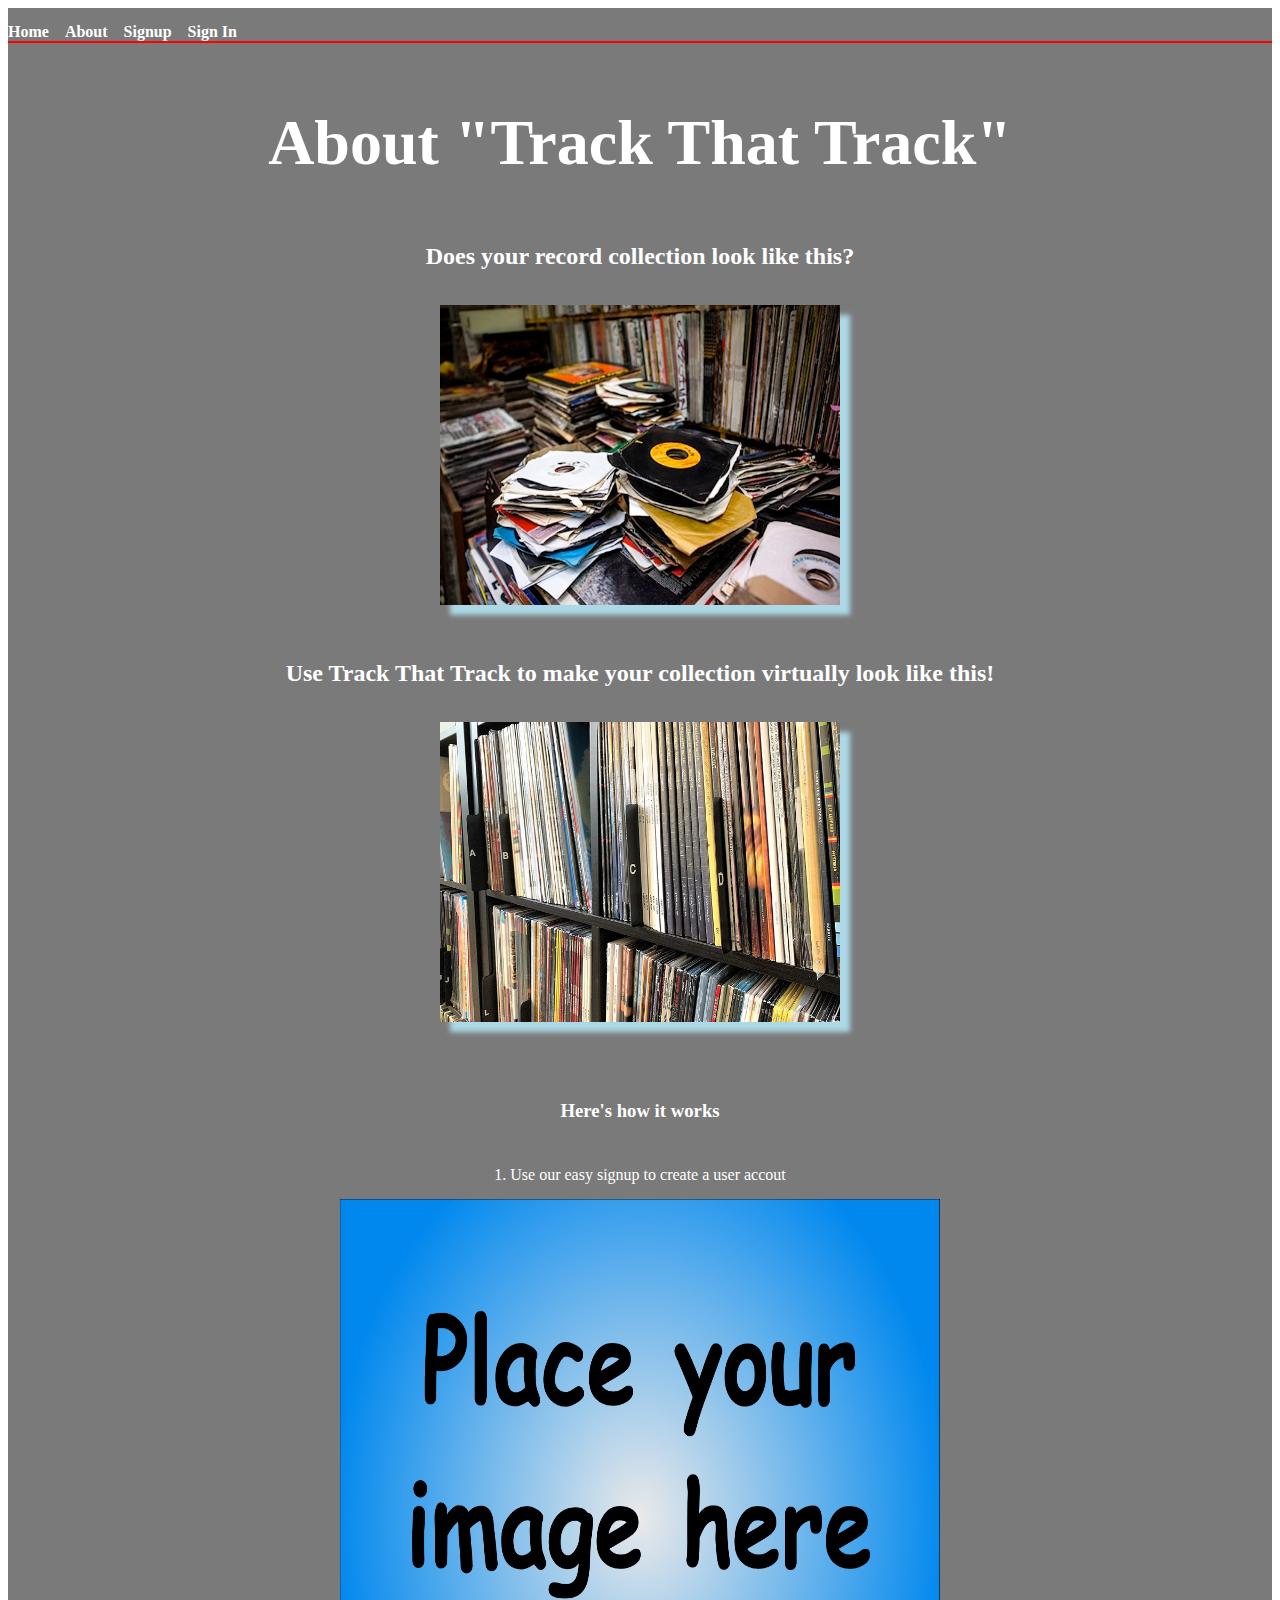
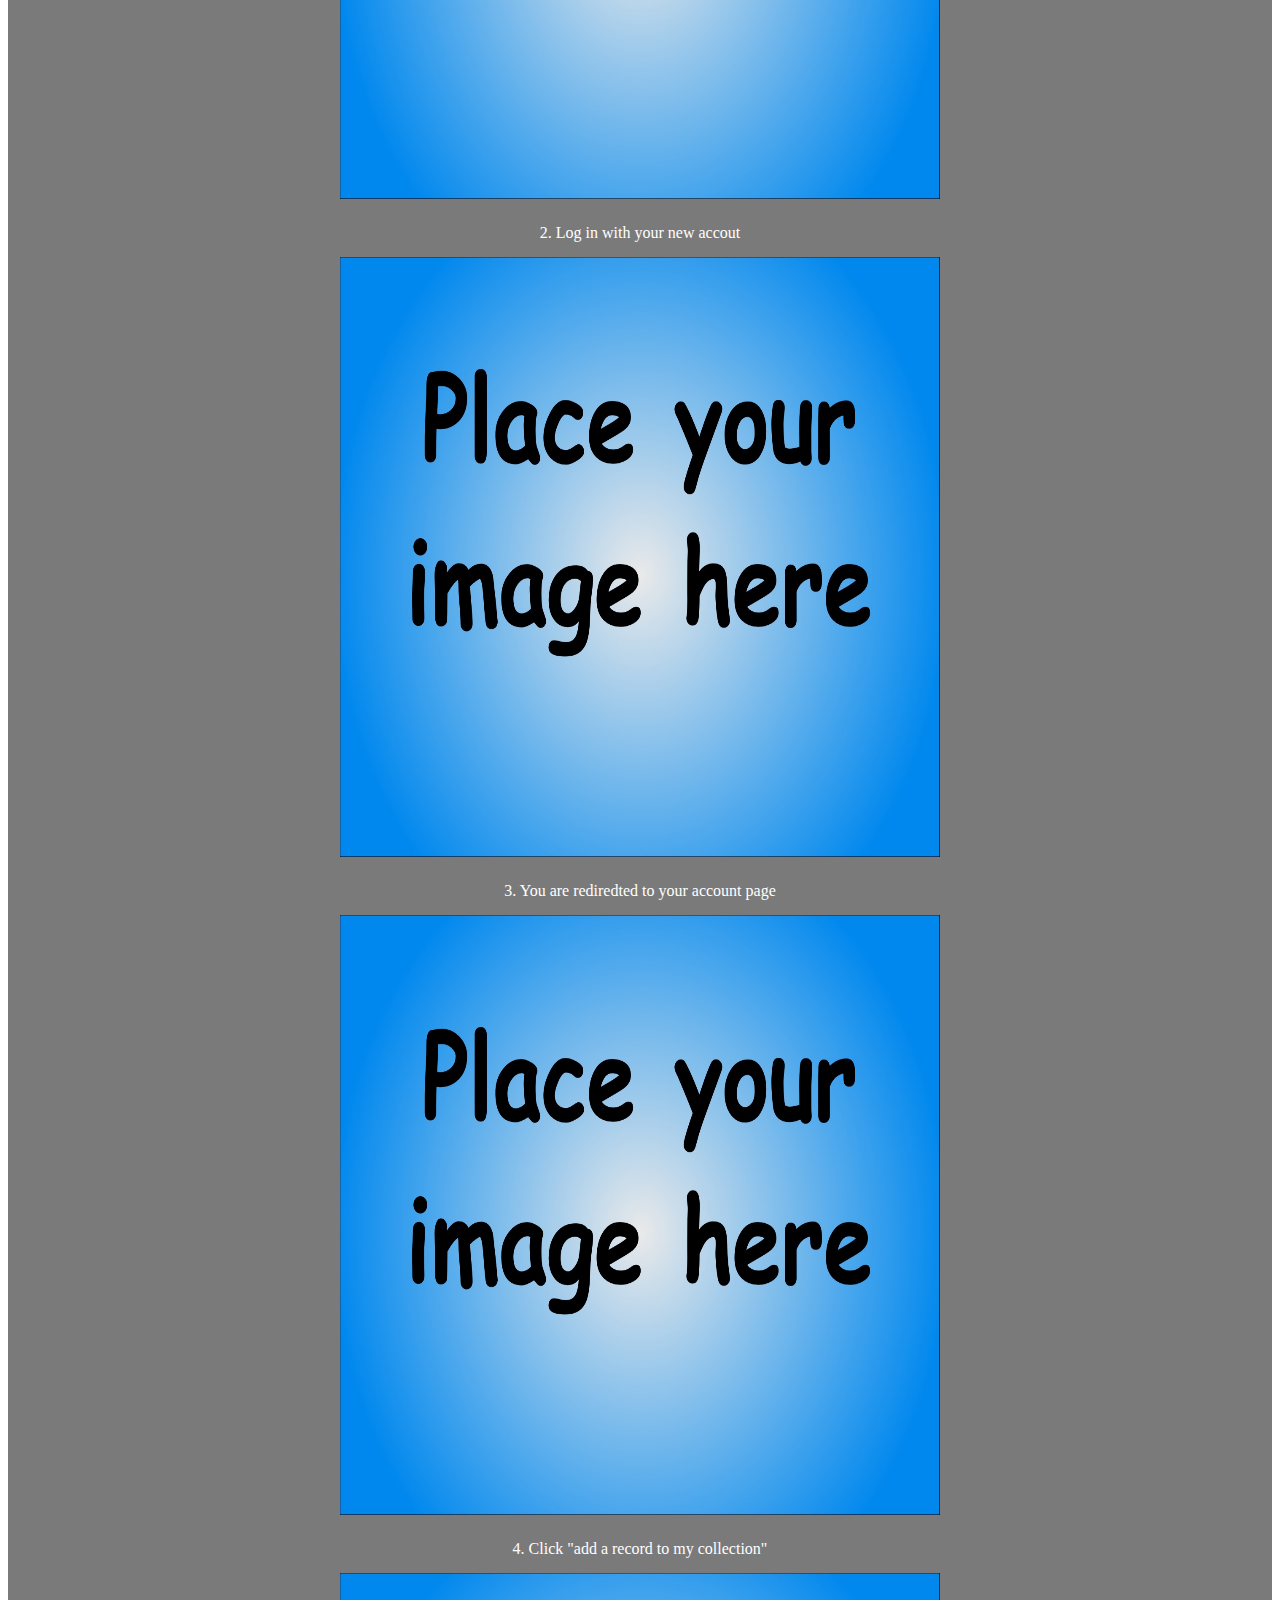
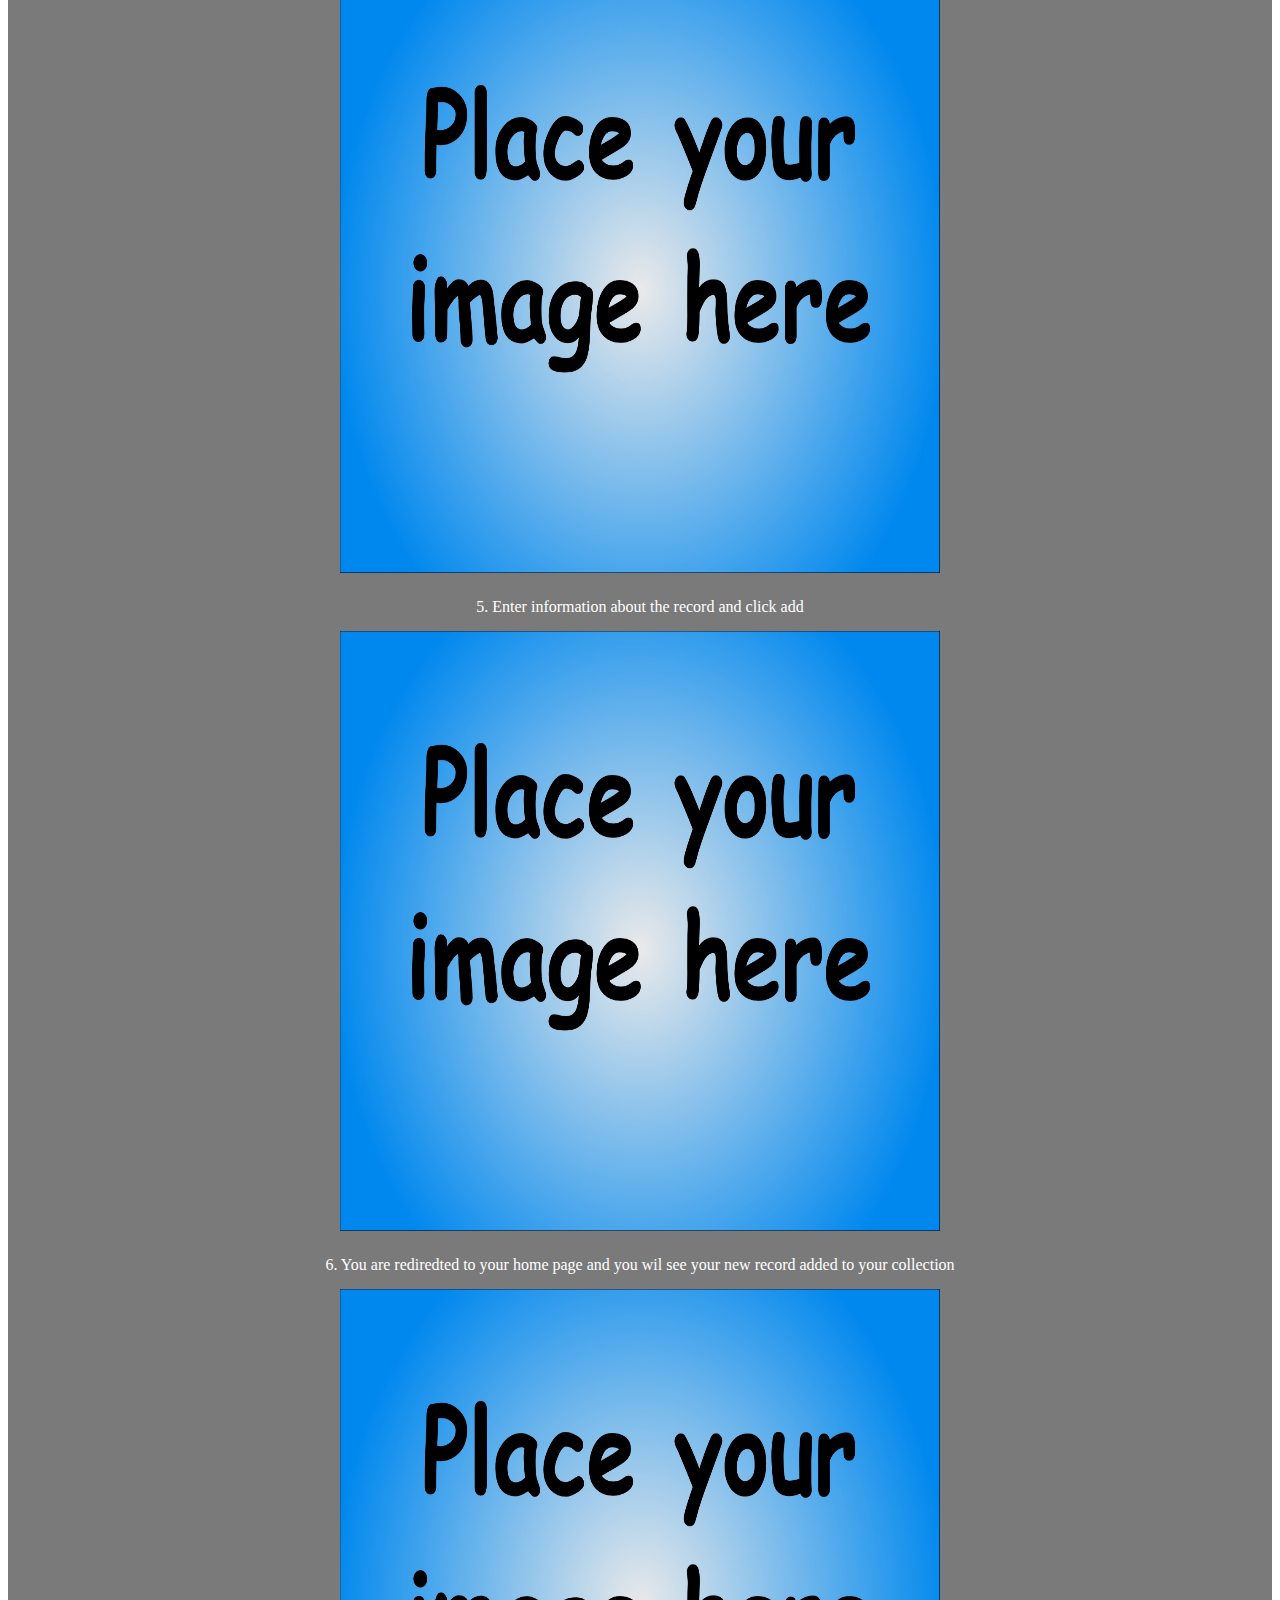
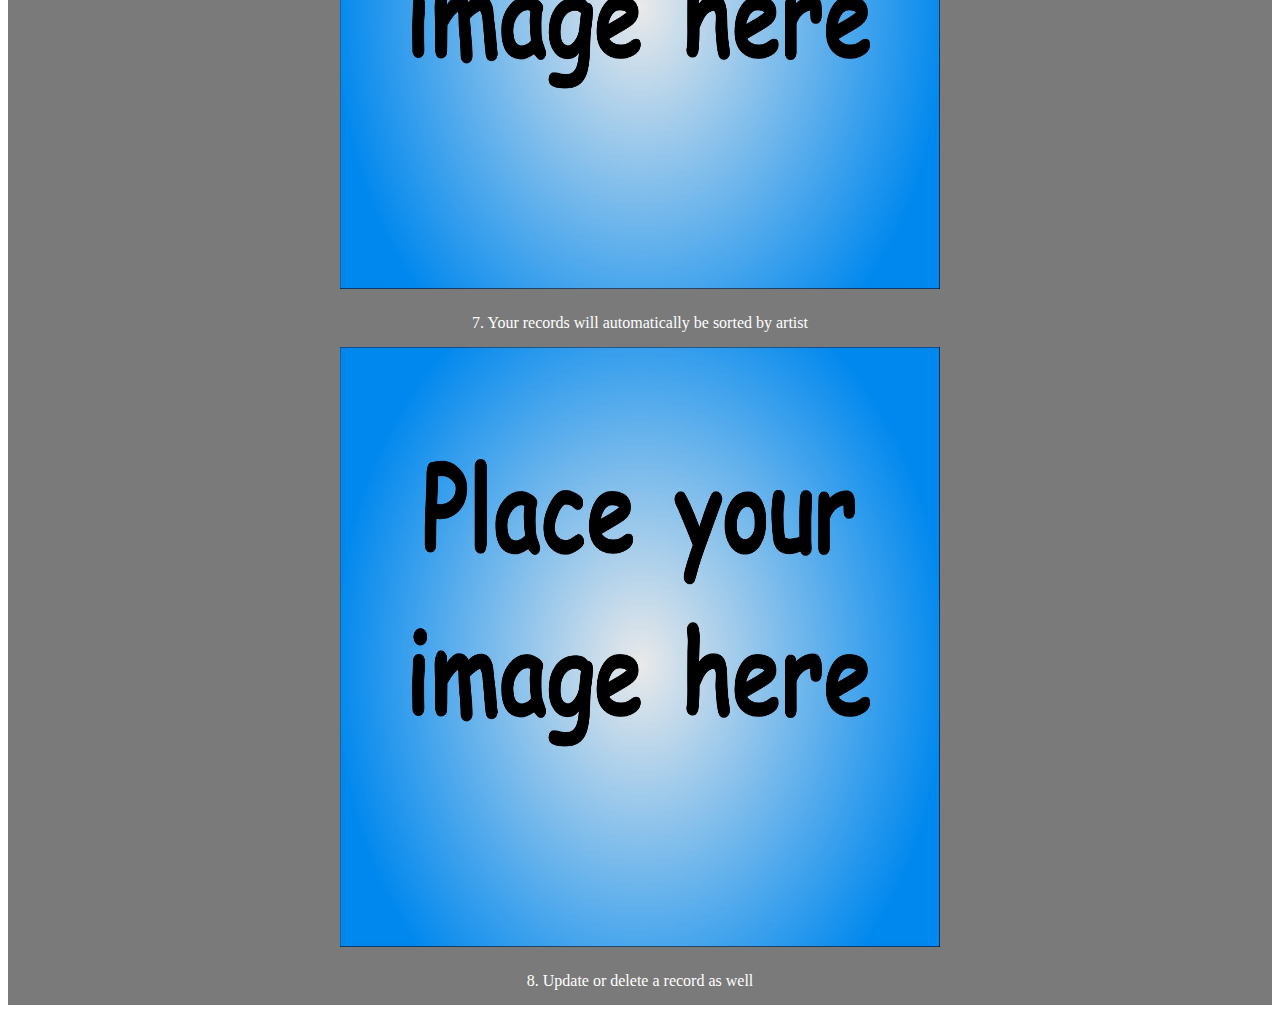
==== html/About.html @ 107539f1 "adding files for front end" ====
<!DOCTYPE html>
<html lang="en">

<head>
  <meta charset="UTF-8">
  <meta http-equiv="X-UA-Compatible" content="IE=edge">
  <meta name="viewport" content="width=device-width, initial-scale=1.0">
  <title>About</title>
  <link rel="preconnect" href="https://fonts.gstatic.com" />
  <link rel="stylesheet" href="../Styles/aboutPage.css" />
  <link href="https://cdn.jsdelivr.net/npm/bootstrap@5.2.0/dist/css/bootstrap.min.css" rel="stylesheet"
    integrity="sha384-gH2yIJqKdNHPEq0n4Mqa/HGKIhSkIHeL5AyhkYV8i59U5AR6csBvApHHNl/vI1Bx" crossorigin="anonymous">
</head>

<body>
  <nav class="nav-container">
    <ul class="navlink">
      <li class="navlink"><a href="./homePage.html">Home</a></li>
      <li class="navlink"><a href="#">About</a></li>
      <li class="navlink"><a href="./signup.html">Signup</a></li>
      <li class="navlink"><a href="./signin.html">Sign In</a></li>
    </ul>
  </nav>
  <script src="https://cdn.jsdelivr.net/npm/bootstrap@5.2.0/dist/js/bootstrap.bundle.min.js"
    integrity="sha384-A3rJD856KowSb7dwlZdYEkO39Gagi7vIsF0jrRAoQmDKKtQBHUuLZ9AsSv4jD4Xa"
    crossorigin="anonymous"></script>
  <header>
    <h1 class="aboutTitle">About "Track That Track"</h1>
    <h2 class="aboutHeader">Does your record collection look like this?</h2>
    <img class="messy" src="../Images/messyRecords.jpeg" alt="Messy Records" width="400" height="300">
    <h2 class="aboutHeader">Use Track That Track to make your collection virtually look like this!</h2>
    <img class="organized" src="../Images/organized.jpg" alt="Messy Records" width="400" height="300">
    <h3 class="howHeader">Here's how it works</h3>
    <ul>
      <li class="steps">1. Use our easy signup to create a user accout</li>
        <img class="pageImg"src="../Images/imagePlaceHolder.jpg" alt="Signup Page" width="600" height="600">
      <li class="steps">2. Log in with your new accout</li>
        <img class="pageImg"src="../Images/imagePlaceHolder.jpg" alt="Signup Page" width="600" height="600">
      <li class="steps">3. You are rediredted to your account page</li>
        <img class="pageImg"src="../Images/imagePlaceHolder.jpg" alt="Signup Page" width="600" height="600">
      <li class="steps">4. Click "add a record to my collection"</li>
        <img class="pageImg"src="../Images/imagePlaceHolder.jpg" alt="Signup Page" width="600" height="600">
      <li class="steps">5. Enter information about the record and click add</li>
        <img class="pageImg"src="../Images/imagePlaceHolder.jpg" alt="Signup Page" width="600" height="600">
      <li class="steps">6. You are rediredted to your home page and you wil see your new record added to your collection</li>
        <img class="pageImg"src="../Images/imagePlaceHolder.jpg" alt="Signup Page" width="600" height="600">
      <li class="steps">7. Your records will automatically be sorted by artist</li>
        <img class="pageImg"src="../Images/imagePlaceHolder.jpg" alt="Signup Page" width="600" height="600">
      <li class="steps">8. Update or delete a record as well</li>
    </ul>
  </header>
</body>

</html>
---- Styles/aboutPage.css ----
* {
  overflow-x: auto;
  white-space: nowrap
}




.nav-container {
  margin: 0 auto;
  width: 100%;
  border-bottom: 2px solid red;
}
nav {
  font-size: 20px;
  font-weight: 700;
  display: flex;
  justify-content: left;
  padding-top: 15px;
  /* padding-bottom:10px; */
  /* margin-bottom:10px; */
  background-color:rgba(34, 34, 34, 0.6);
  color: white;
}

ul {
  list-style-type: none;
  margin: 0;
  padding: 0;

}
nav li {
  float: left;
  color: white;
}
nav li a {
  display: block;
  color: white;
  text-align: center;
  padding-right: 16px;
  text-decoration: none;
  /* font-family: "Rubik", sans-serif; */
  font-size: medium;
}

header {
  height: 100%;
  width: 100%;
 background-color:rgba(34, 34, 34, 0.6);
 
}

.aboutTitle{
  color: white;
  padding-top:20px;
  text-align: center;
  font-size: 4em;
}

.aboutHeader{
  margin-top:35px;
  margin-bottom: 35px;
  color: white;
  padding-top:20px;
  text-align: center;
  
}

.messy{
  display: block;
  margin-left: auto;
  margin-right: auto;
  box-shadow: 10px 10px 5px lightblue;
}

.organized{
  display: block;
  margin-left: auto;
  margin-right: auto;
  box-shadow: 10px 10px 5px lightblue;
}

.howHeader{
  color: white;
  padding-top:60px;
  text-align: center;
}

 .steps{
  color: white;
  padding-top: 25px;
  padding-bottom: 15px;
  text-align: center;
}

.pageImg {
  display: block;
  margin-left: auto;
  margin-right: auto;
}
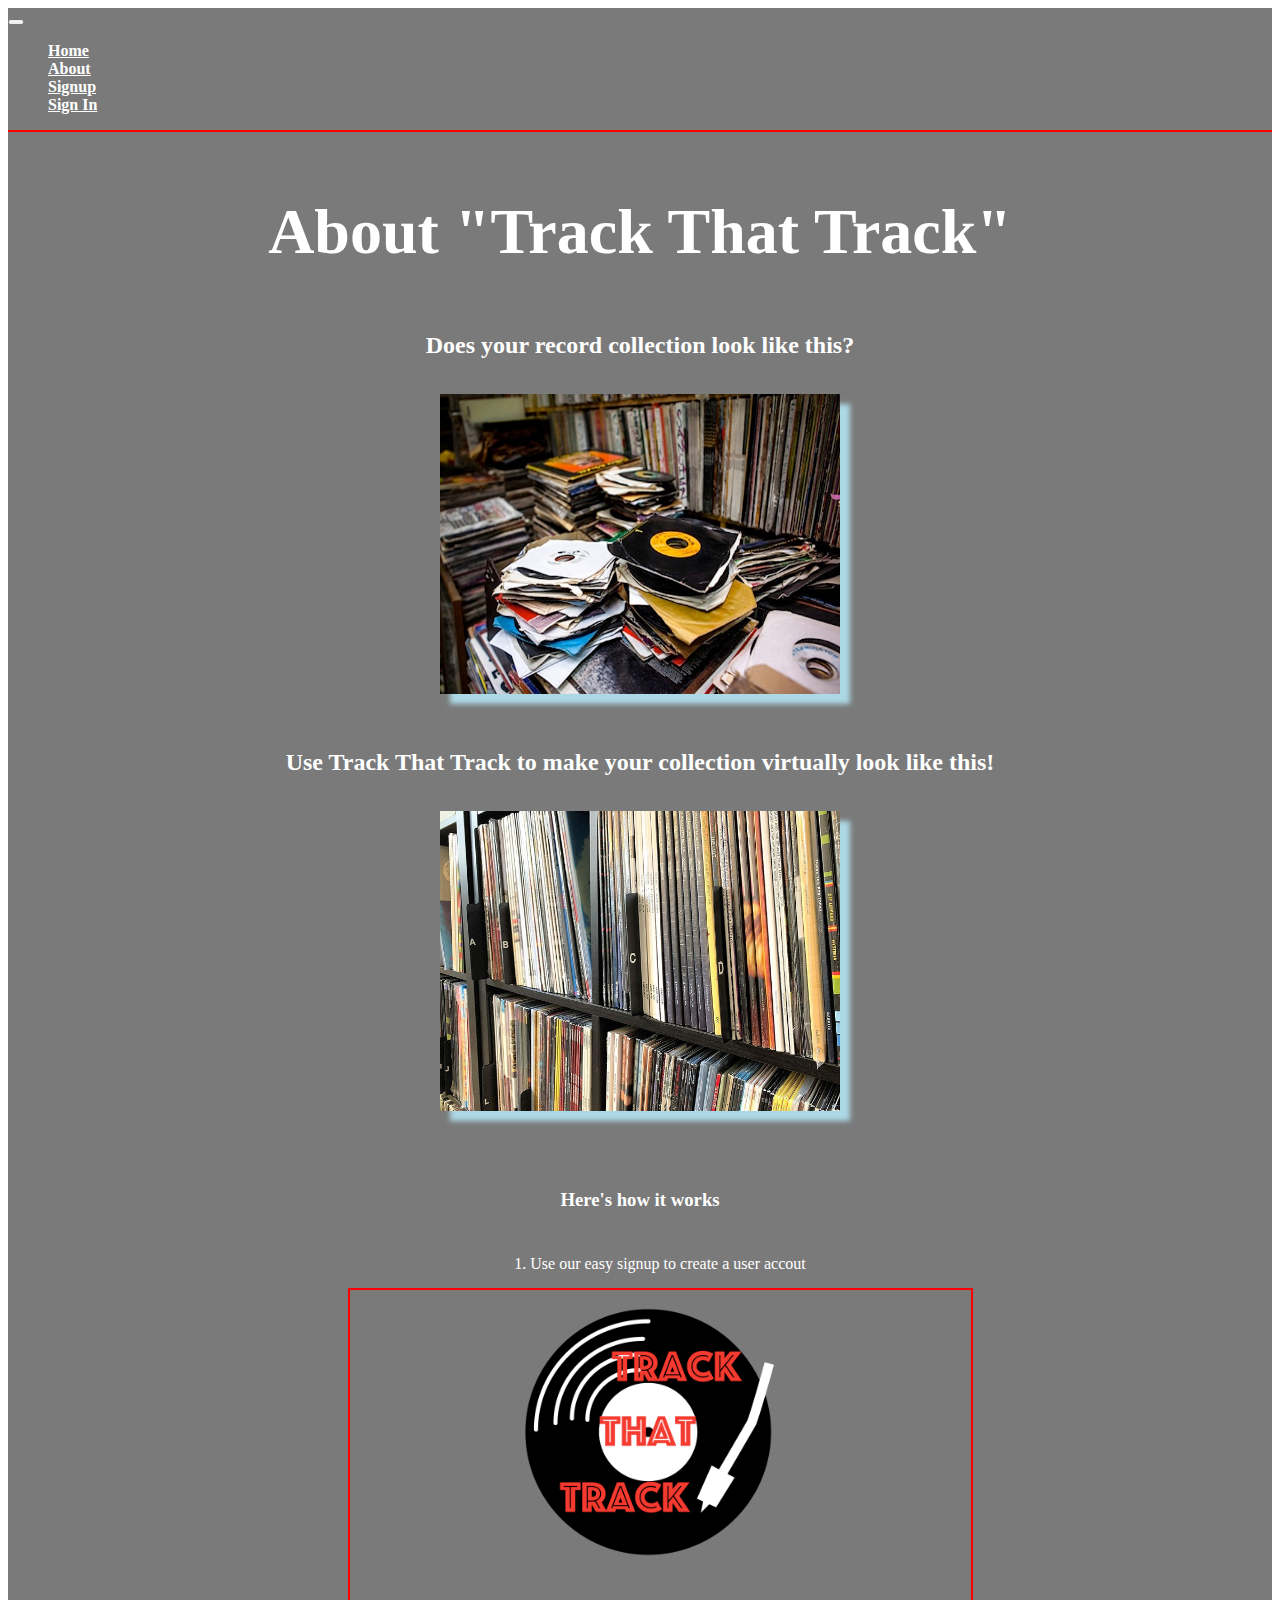
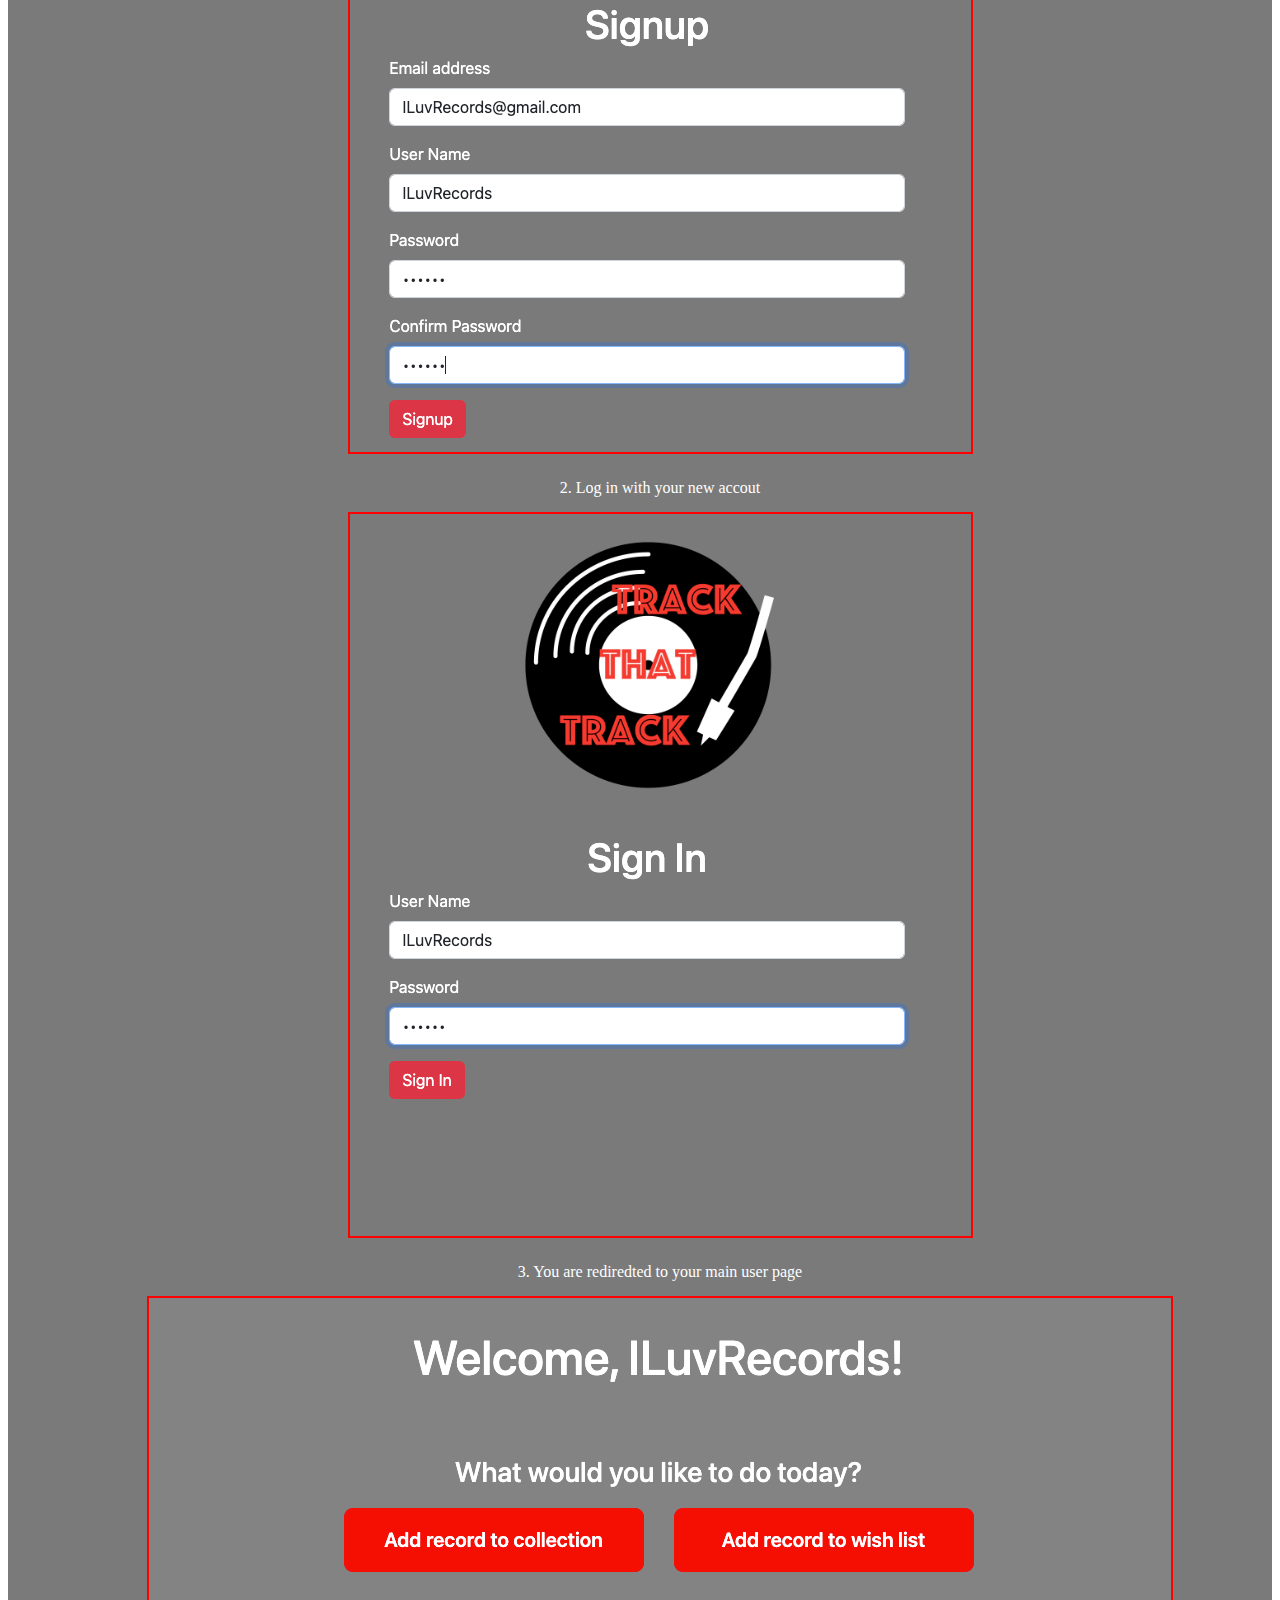
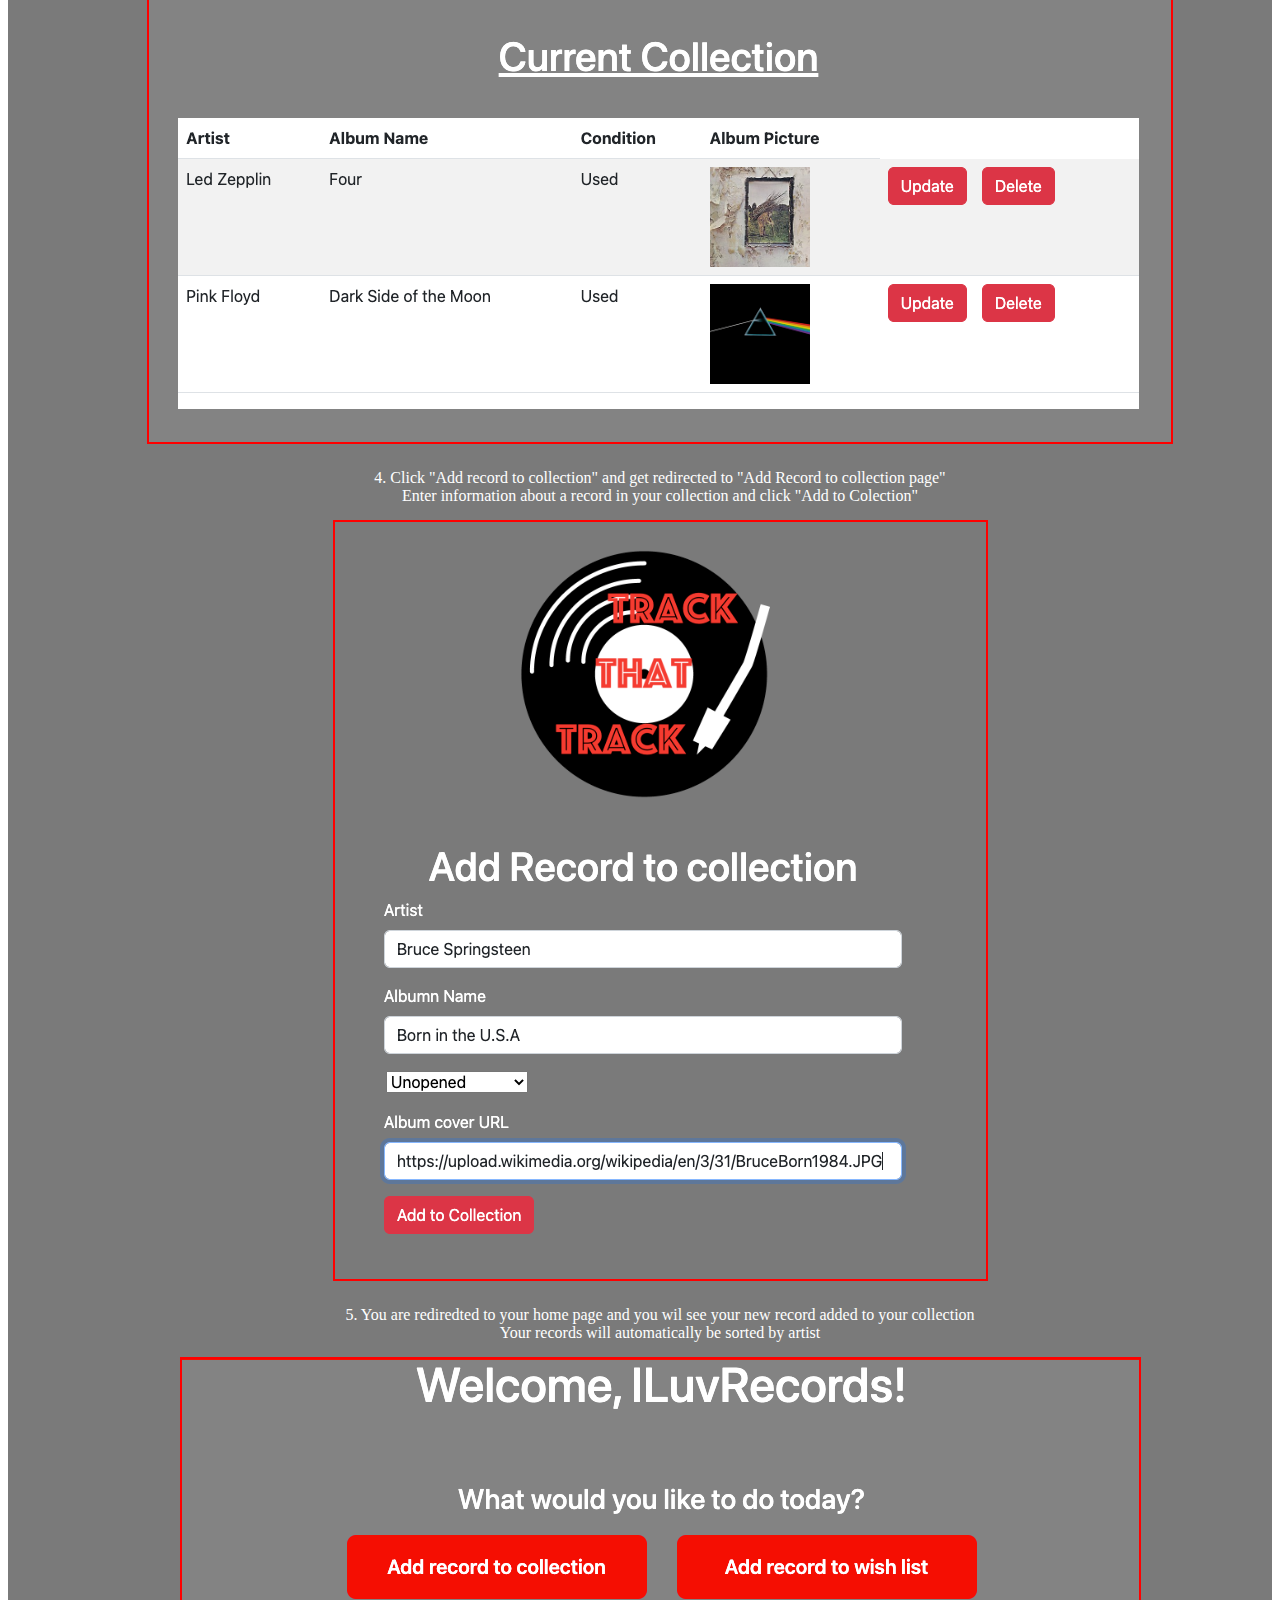
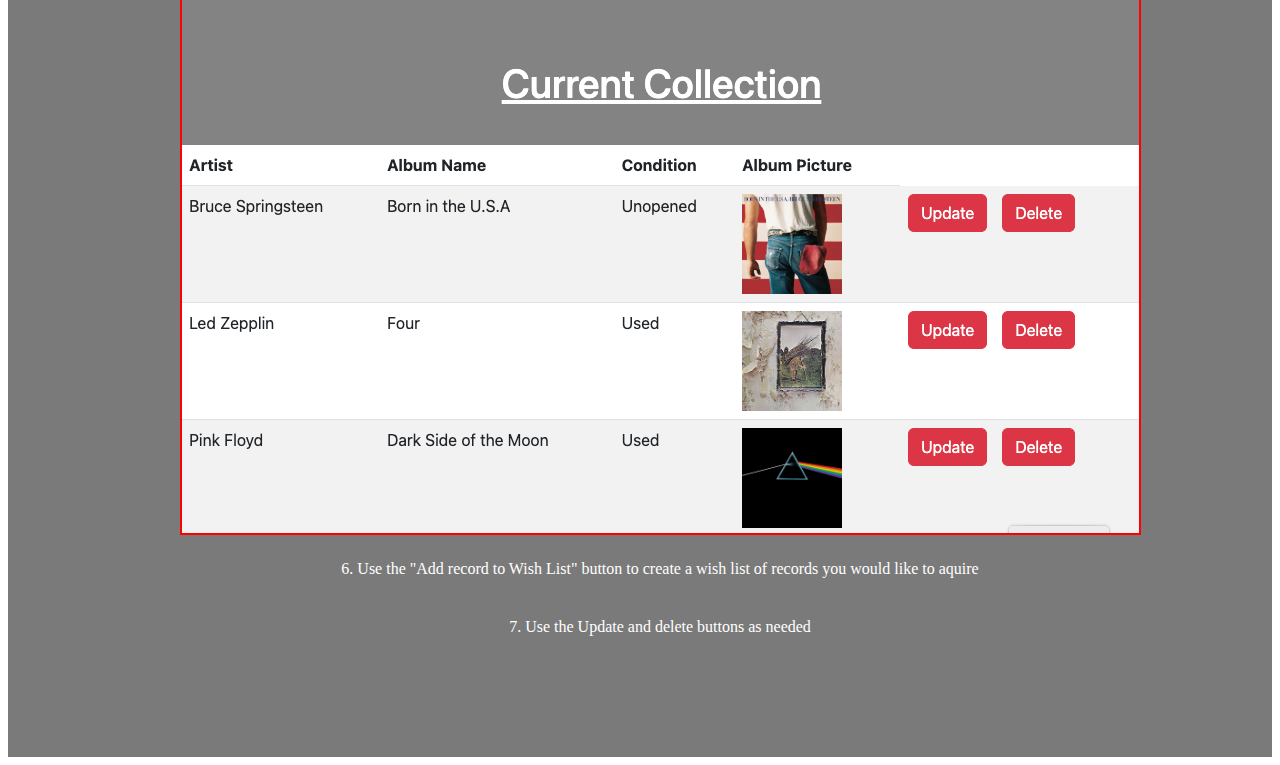
==== commit c6ae74e8: "updated navbar on all pages" ====
--- a/html/About.html
+++ b/html/About.html
@@ -6,20 +6,37 @@
   <meta http-equiv="X-UA-Compatible" content="IE=edge">
   <meta name="viewport" content="width=device-width, initial-scale=1.0">
   <title>About</title>
+  <link rel="icon" href="../Images/favicon.ico" type="image/x-icon"> 
+  <link rel="shortcut icon" href="../Images/favicon.ico" type="image/x-icon">
   <link rel="preconnect" href="https://fonts.gstatic.com" />
-  <link rel="stylesheet" href="../Styles/aboutPage.css" />
+  <link rel="stylesheet" href="../Styles/about.css" />
   <link href="https://cdn.jsdelivr.net/npm/bootstrap@5.2.0/dist/css/bootstrap.min.css" rel="stylesheet"
     integrity="sha384-gH2yIJqKdNHPEq0n4Mqa/HGKIhSkIHeL5AyhkYV8i59U5AR6csBvApHHNl/vI1Bx" crossorigin="anonymous">
 </head>
 
 <body>
-  <nav class="nav-container">
-    <ul class="navlink">
-      <li class="navlink"><a href="./homePage.html">Home</a></li>
-      <li class="navlink"><a href="#">About</a></li>
-      <li class="navlink"><a href="./signup.html">Signup</a></li>
-      <li class="navlink"><a href="./signin.html">Sign In</a></li>
-    </ul>
+  <nav class="navbar navbar-expand-sm navClass">
+    <div class="container-fluid">
+      <button class="navbar-toggler" type="button" data-bs-toggle="collapse" data-bs-target="#navbarNav" aria-controls="navbarNav" aria-expanded="false" aria-label="Toggle navigation">
+        <span class="navbar-toggler-icon "></span>
+      </button>
+      <div class="collapse navbar-collapse" id="navbarNav">
+        <ul class="navbar-nav">
+          <li class="nav-item">
+            <a class="nav-link" aria-current="page" href="./index.html">Home</a>
+          </li>
+          <li class="nav-item">
+            <a class="nav-link disabled" href="./About.html">About</a>
+          </li>
+          <li class="nav-item">
+            <a class="nav-link" href="./signup.html">Signup</a>
+          </li>
+          <li class="nav-item">
+            <a class="nav-link" href="./signin.html">Sign In</a>
+          </li>
+        </ul>
+      </div>
+    </div>
   </nav>
   <script src="https://cdn.jsdelivr.net/npm/bootstrap@5.2.0/dist/js/bootstrap.bundle.min.js"
     integrity="sha384-A3rJD856KowSb7dwlZdYEkO39Gagi7vIsF0jrRAoQmDKKtQBHUuLZ9AsSv4jD4Xa"
@@ -33,20 +50,25 @@
     <h3 class="howHeader">Here's how it works</h3>
     <ul>
       <li class="steps">1. Use our easy signup to create a user accout</li>
-        <img class="pageImg"src="../Images/imagePlaceHolder.jpg" alt="Signup Page" width="600" height="600">
+        <img class="pageImg"src="../Images/signup.png" alt="Signup Page" >
       <li class="steps">2. Log in with your new accout</li>
-        <img class="pageImg"src="../Images/imagePlaceHolder.jpg" alt="Signup Page" width="600" height="600">
-      <li class="steps">3. You are rediredted to your account page</li>
-        <img class="pageImg"src="../Images/imagePlaceHolder.jpg" alt="Signup Page" width="600" height="600">
-      <li class="steps">4. Click "add a record to my collection"</li>
-        <img class="pageImg"src="../Images/imagePlaceHolder.jpg" alt="Signup Page" width="600" height="600">
-      <li class="steps">5. Enter information about the record and click add</li>
-        <img class="pageImg"src="../Images/imagePlaceHolder.jpg" alt="Signup Page" width="600" height="600">
-      <li class="steps">6. You are rediredted to your home page and you wil see your new record added to your collection</li>
-        <img class="pageImg"src="../Images/imagePlaceHolder.jpg" alt="Signup Page" width="600" height="600">
-      <li class="steps">7. Your records will automatically be sorted by artist</li>
-        <img class="pageImg"src="../Images/imagePlaceHolder.jpg" alt="Signup Page" width="600" height="600">
-      <li class="steps">8. Update or delete a record as well</li>
+        <img class="pageImg"src="../Images/signin.png" alt="Signup Page" >
+      <li class="steps">3. You are rediredted to your main user page</li>
+        <img class="pageImg"src="../Images/home1.png" alt="Signup Page" >
+      <li class="steps">4. Click "Add record to collection" and get redirected to "Add Record to collection page"
+      <br> Enter information about a record in your collection and click "Add to Colection"</li>
+      <img class="pageImg"src="../Images/addToCollection.png" alt="Add to collection">
+      <li class="steps">5. You are rediredted to your home page and you wil see your new record added to your collection
+      <br> Your records will automatically be sorted by artist</li> 
+      <img class="pageImg"src="../Images/home.png" alt="Home Page">
+      <li class="steps">6. Use the "Add record to Wish List" button to create a wish list of records you would like to aquire</li>  
+      <li class="steps">7. Use the Update and delete buttons as needed</li>
+      <br>
+      <br>
+      <br>
+      <br>
+      <br>
+     
     </ul>
   </header>
 </body>
--- a/Styles/about.css
+++ b/Styles/about.css
@@ -0,0 +1,72 @@
+* {
+  overflow-x: auto;
+  white-space: nowrap
+}
+
+.navClass {
+  background-color:rgba(34, 34, 34, 0.6);
+  border-bottom: 2px solid red;
+  
+}
+li a{
+  color: white !important;
+  font-weight:600 !important;
+}
+
+header {
+  height: 100%;
+  width: 100%;
+ background-color:rgba(34, 34, 34, 0.6);
+ 
+}
+
+.aboutTitle{
+  color: white;
+  padding-top:20px;
+  text-align: center;
+  font-size: 4em;
+}
+
+.aboutHeader{
+  margin-top:35px;
+  margin-bottom: 35px;
+  color: white;
+  padding-top:20px;
+  text-align: center;
+
+}
+
+.messy{
+  display: block;
+  margin-left: auto;
+  margin-right: auto;
+  box-shadow: 10px 10px 5px lightblue;
+}
+
+.organized{
+  display: block;
+  margin-left: auto;
+  margin-right: auto;
+  box-shadow: 10px 10px 5px lightblue;
+}
+
+.howHeader{
+  color: white;
+  padding-top:60px;
+  text-align: center;
+}
+
+ .steps{
+  color: white;
+  padding-top: 25px;
+  padding-bottom: 15px;
+  text-align: center;
+}
+
+.pageImg {
+  display: block;
+  margin-left: auto;
+  margin-right: auto;
+  border: 2px solid red;
+}
+
